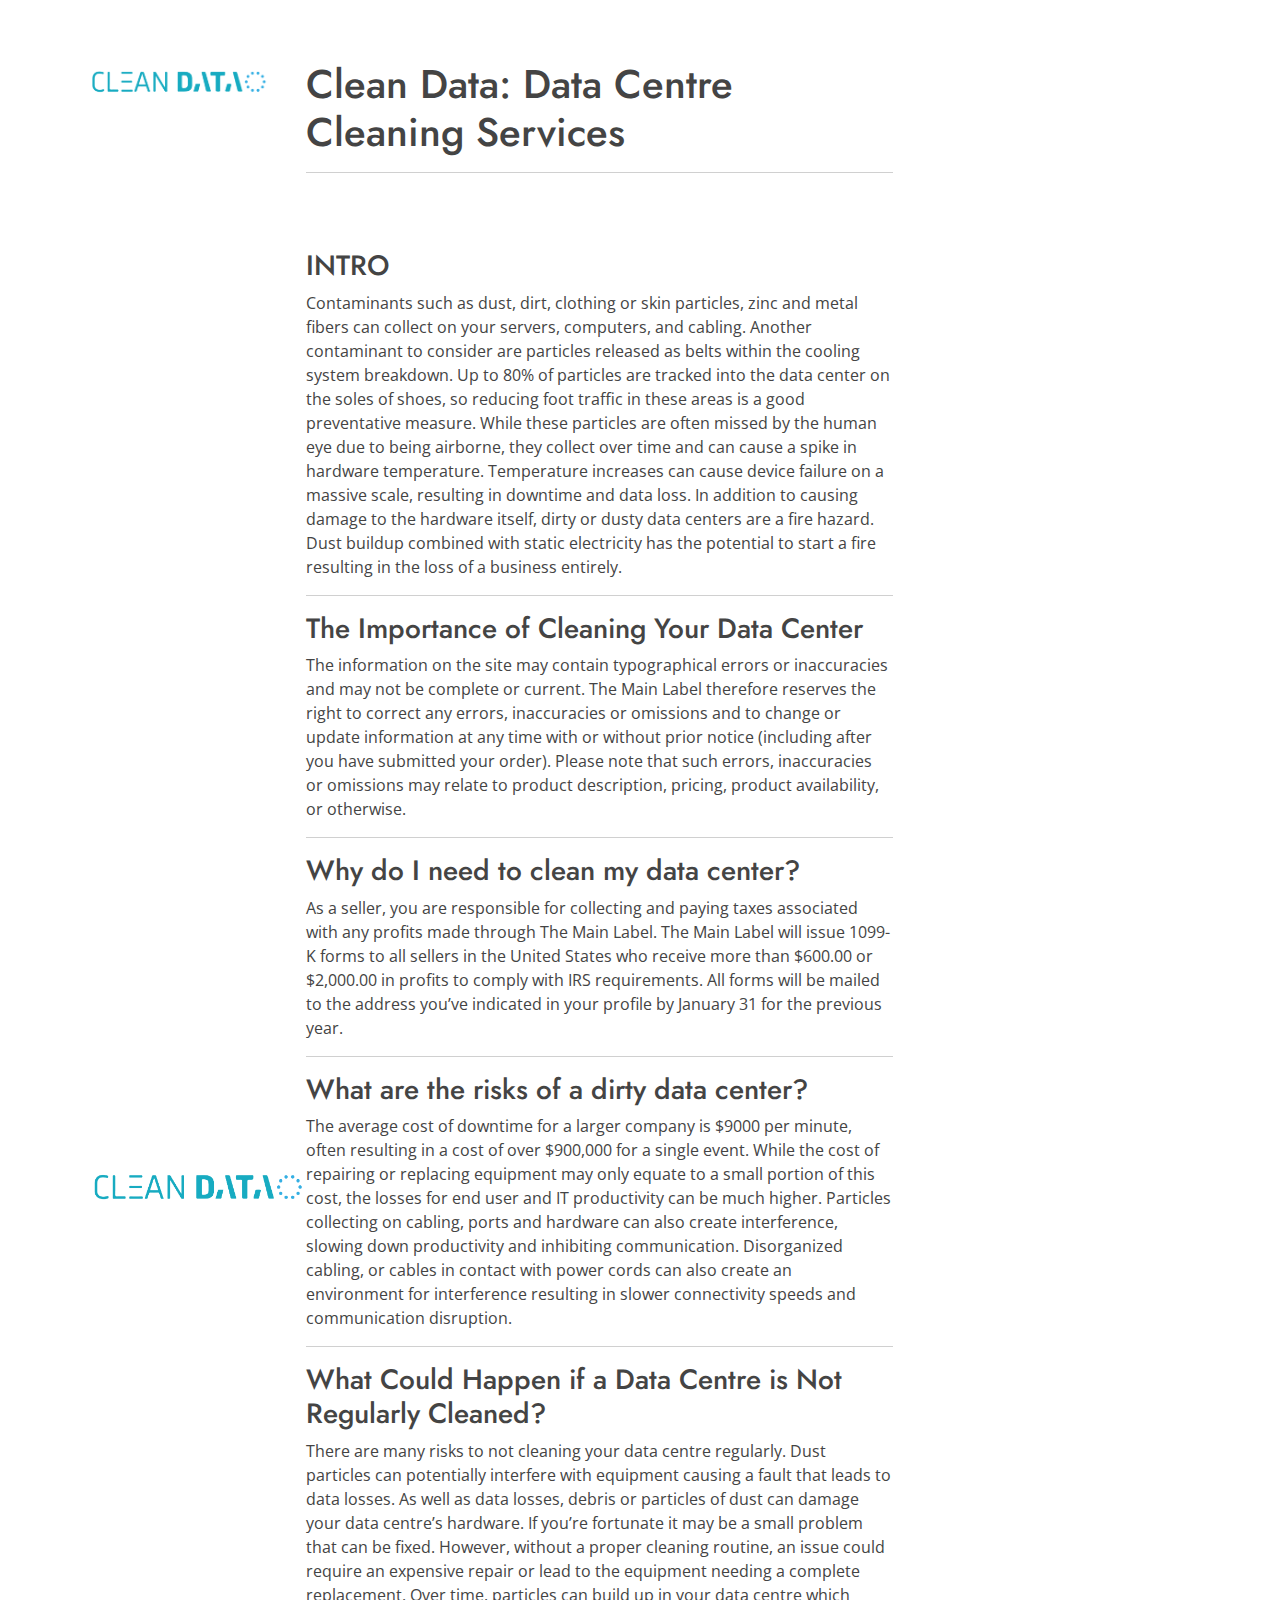
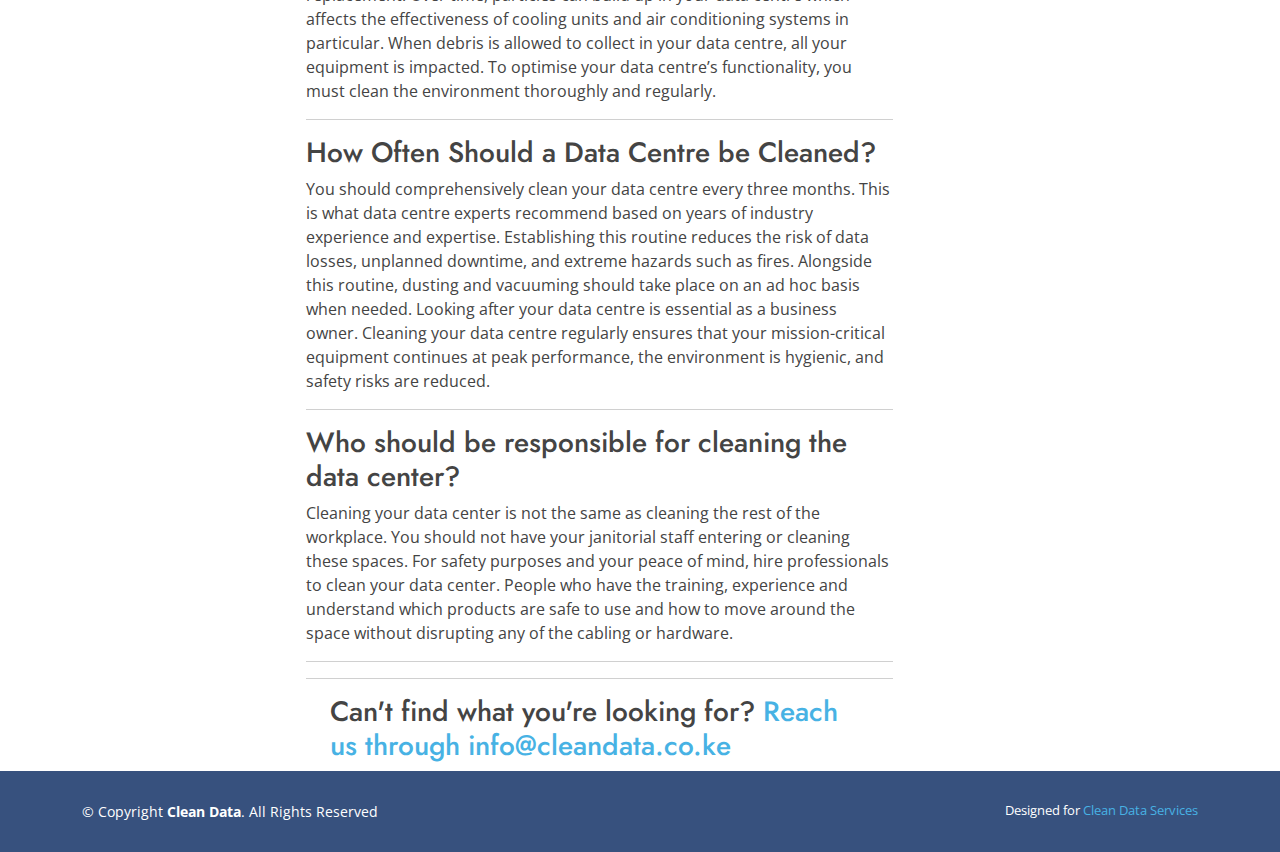
==== learn.html @ 46556fcc "Add files via upload" ====
<!DOCTYPE html>
<html lang="en">

<head>
  <meta charset="utf-8">
  <meta content="width=device-width, initial-scale=1.0" name="viewport">

  <title>Clean Data</title>
  <meta content="" name="description">
  <meta content="" name="keywords">

  <!-- Favicons -->
  <link href="img/cleandata.jpeg" rel="icon">
  <link href="img/cleandata.jpeg" rel="apple-touch-icon">

  <!-- Google Fonts -->
  <link href="https://fonts.googleapis.com/css?family=Open+Sans:300,300i,400,400i,600,600i,700,700i|Jost:300,300i,400,400i,500,500i,600,600i,700,700i|Poppins:300,300i,400,400i,500,500i,600,600i,700,700i" rel="stylesheet">
  <link rel="stylesheet" href="https://cdnjs.cloudflare.com/ajax/libs/font-awesome/6.2.0/css/all.min.css"  />
  <!-- Vendor CSS Files -->
  <link href="vendor/aos/aos.css" rel="stylesheet">
  <link href="vendor/bootstrap/css/bootstrap.min.css" rel="stylesheet">
  <link href="vendor/bootstrap-icons/bootstrap-icons.css" rel="stylesheet">
  <link href="vendor/boxicons/css/boxicons.min.css" rel="stylesheet">
  <link href="vendor/glightbox/css/glightbox.min.css" rel="stylesheet">
  <link href="vendor/remixicon/remixicon.css" rel="stylesheet">
  <link href="vendor/swiper/swiper-bundle.min.css" rel="stylesheet">

  <!-- Template Main CSS File -->
  <link href="css/style.css" rel="stylesheet">


</head>

<body>
  <!-- ======= Header ======= -->
  <header id="header" class="fixed-top ">

    <!-- top top navbar -->
    <div class="top-bar text-white-50 row gx-0 align-items-center d-none d-lg-flex">
      <div class="col-lg-6 px-5 text-start">
          <small><i class="fa fa-map-marker-alt me-2"></i>Thome ,Nairobi ,Kenya</small>
          <small class="ms-4"><i class="fa fa-envelope me-2"></i>info@cleandata.com</small>
          <small class="ms-4"><i class="fa fa-phone-alt me-3"></i>254717683653</small>
      </div>
      <div class="col-lg-6 px-5 text-end">
          <small>Follow us:</small>
          <!-- <a class="text-white-50 ms-3" href=""><i class="fab fa-facebook-f"></i></a> -->
          <a class="text-white-50 ms-3" href=""><i class="fab fa-twitter"></i></a>
          <a class="text-white-50 ms-3" href=""><i class="fab fa-linkedin-in"></i></a>
          <!-- <a class="text-white-50 ms-3" href=""><i class="fab fa-instagram"></i></a> -->
      </div>
  </div>
    

    <!--  -->

    <div class="container d-flex align-items-center">

      <!-- <h1 class="logo me-auto"><a href="index.html">Arsha</a></h1> -->
      <!-- Uncomment below if you prefer to use an image logo -->
      <a href="index.html" class="logo me-auto"><img src="img/CLEANDATA.png" alt="" class="img-fluid"></a>

    </div>
  </header><!-- End Header -->


    <div class="container d-flex align-items-center">

      <!-- <h1 class="logo me-auto"><a href="index.html">Arsha</a></h1> -->
      <!-- Uncomment below if you prefer to use an image logo -->
      <a href="index.html" class="logo me-auto"><img src="img/CLEANDATA.png" alt="" class="img-fluid"></a>

      <main class="header-offset content-wrapper about-wrapper">
        <div class="terms-container">
          <div class="row">
            <div class="col-sm-8 col-sm-offset-2">
              <section class="terms-title">
                <h1>Clean Data: Data Centre Cleaning Services</h1>
                <hr>
              </section>
              
              <div class="terms-body">
               
                <h3>INTRO</h3>
                <p>
                    Contaminants such as dust, dirt, clothing or skin particles, zinc and metal fibers can collect on your servers, computers, and cabling. Another contaminant to consider are particles released as belts within the cooling system breakdown. Up to 80% of particles are tracked into the data center on the soles of shoes, so reducing foot traffic in these areas is a good preventative measure. 
While these particles are often missed by the human eye due to being airborne, they collect over time and can cause a spike in hardware temperature. Temperature increases can cause device failure on a massive scale, resulting in downtime and data loss.
In addition to causing damage to the hardware itself, dirty or dusty data centers are a fire hazard. Dust buildup combined with static electricity has the potential to start a fire resulting in the loss of a business entirely. 

                </p>
                <hr>
                <h3>The Importance of Cleaning Your Data Center</h3>
                <p>The information on the site may contain typographical errors or inaccuracies and may not be complete or current. The Main Label therefore reserves the right to correct any errors, inaccuracies or omissions and to change or update information at any time with or without prior notice (including after you have submitted your order). Please note that such errors, inaccuracies or omissions may relate to product description, pricing, product availability, or otherwise.
                </p>
                <hr>
                <h3>Why do I need to clean my data center?</h3>
                <p>As a seller, you are responsible for collecting and paying taxes associated with any profits made through The Main Label. 
      
      The Main Label will issue 1099-K forms to all sellers in the United States who receive more than $600.00 or $2,000.00 in profits to comply with IRS requirements. 
      
      All forms will be mailed to the address you’ve indicated in your profile by January 31 for the previous year.</p>
                
                <hr>
                <h3>What are the risks of a dirty data center?</h3>
                <p>
                    The average cost of downtime for a larger company is $9000 per minute, often resulting in a cost of over $900,000 for a single event. 
                    While the cost of repairing or replacing equipment may only equate to a small portion of this cost, the losses for end user and IT productivity can be much higher.
                    Particles collecting on cabling, ports and hardware can also create interference, slowing down productivity and inhibiting communication. Disorganized cabling, or cables in contact with power cords can also create an environment for interference resulting in slower connectivity speeds and communication disruption.
                    
                </p>
                <hr>
                <h3>What Could Happen if a Data Centre is Not Regularly Cleaned? </h3>
                <p>
                    There are many risks to not cleaning your data centre regularly. Dust particles can potentially interfere with equipment causing a fault that leads to data losses. As well as data losses, debris or particles of dust can damage your data centre’s hardware. If you’re fortunate it may be a small problem that can be fixed. However, without a proper cleaning routine, an issue could require an expensive repair or lead to the equipment needing a complete replacement.
                    Over time, particles can build up in your data centre which affects the effectiveness of cooling units and air conditioning systems in particular. When debris is allowed to collect in your data centre, all your equipment is impacted. To optimise your data centre’s functionality, you must clean the environment thoroughly and regularly.
                     
                </p>
                <hr>
                <h3>How Often Should a Data Centre be Cleaned?</h3>
                <p>
                    You should comprehensively clean your data centre every three months. This is what data centre experts recommend based on years of industry experience and expertise. Establishing this routine reduces the risk of data losses, unplanned downtime, and extreme hazards such as fires. Alongside this routine, dusting and vacuuming should take place on an ad hoc basis when needed.
                    Looking after your data centre is essential as a business owner. Cleaning your data centre regularly ensures that your mission-critical equipment continues at peak performance, the environment is hygienic, and safety risks are reduced.
                      
                </p>
                <hr>
                <h3>Who should be responsible for cleaning the data center?</h3>
                <p>
                    Cleaning your data center is not the same as cleaning the rest of the workplace. You should not have your janitorial staff entering or cleaning these spaces. 
For safety purposes and your peace of mind, hire professionals to clean your data center. People who have the training, experience and understand which products are safe to use and how to move around the space without disrupting any of the cabling or hardware.

                </p>
                <hr><hr>

    
      
                  
                  <!-- FOOTER -->  
      <div class="container terms_footer"> 
        <h3>Can't find what you're looking for?
         <a href="mailto:info@cleandata.co.ke">Reach us  through  info@cleandata.co.ke</a></h3>
      </div>   
        
      </div>   
              </div>
            </div>
          </div>
          <!-- /.row -->
        </div>
        <!-- /.container -->
      
      
 




  </main><!-- End #main -->

 

   <!-- ======= Footer ======= -->
   <footer id="footer">
    <div class="container footer-bottom clearfix">
      <div class="copyright">
        &copy; Copyright <strong><span>Clean Data</span></strong>. All Rights Reserved
      </div>
      <div class="credits">
        Designed for <a href="index.html">Clean Data Services</a>
      </div>

    </div>
  </footer><!-- End Footer -->

</body>

</html>
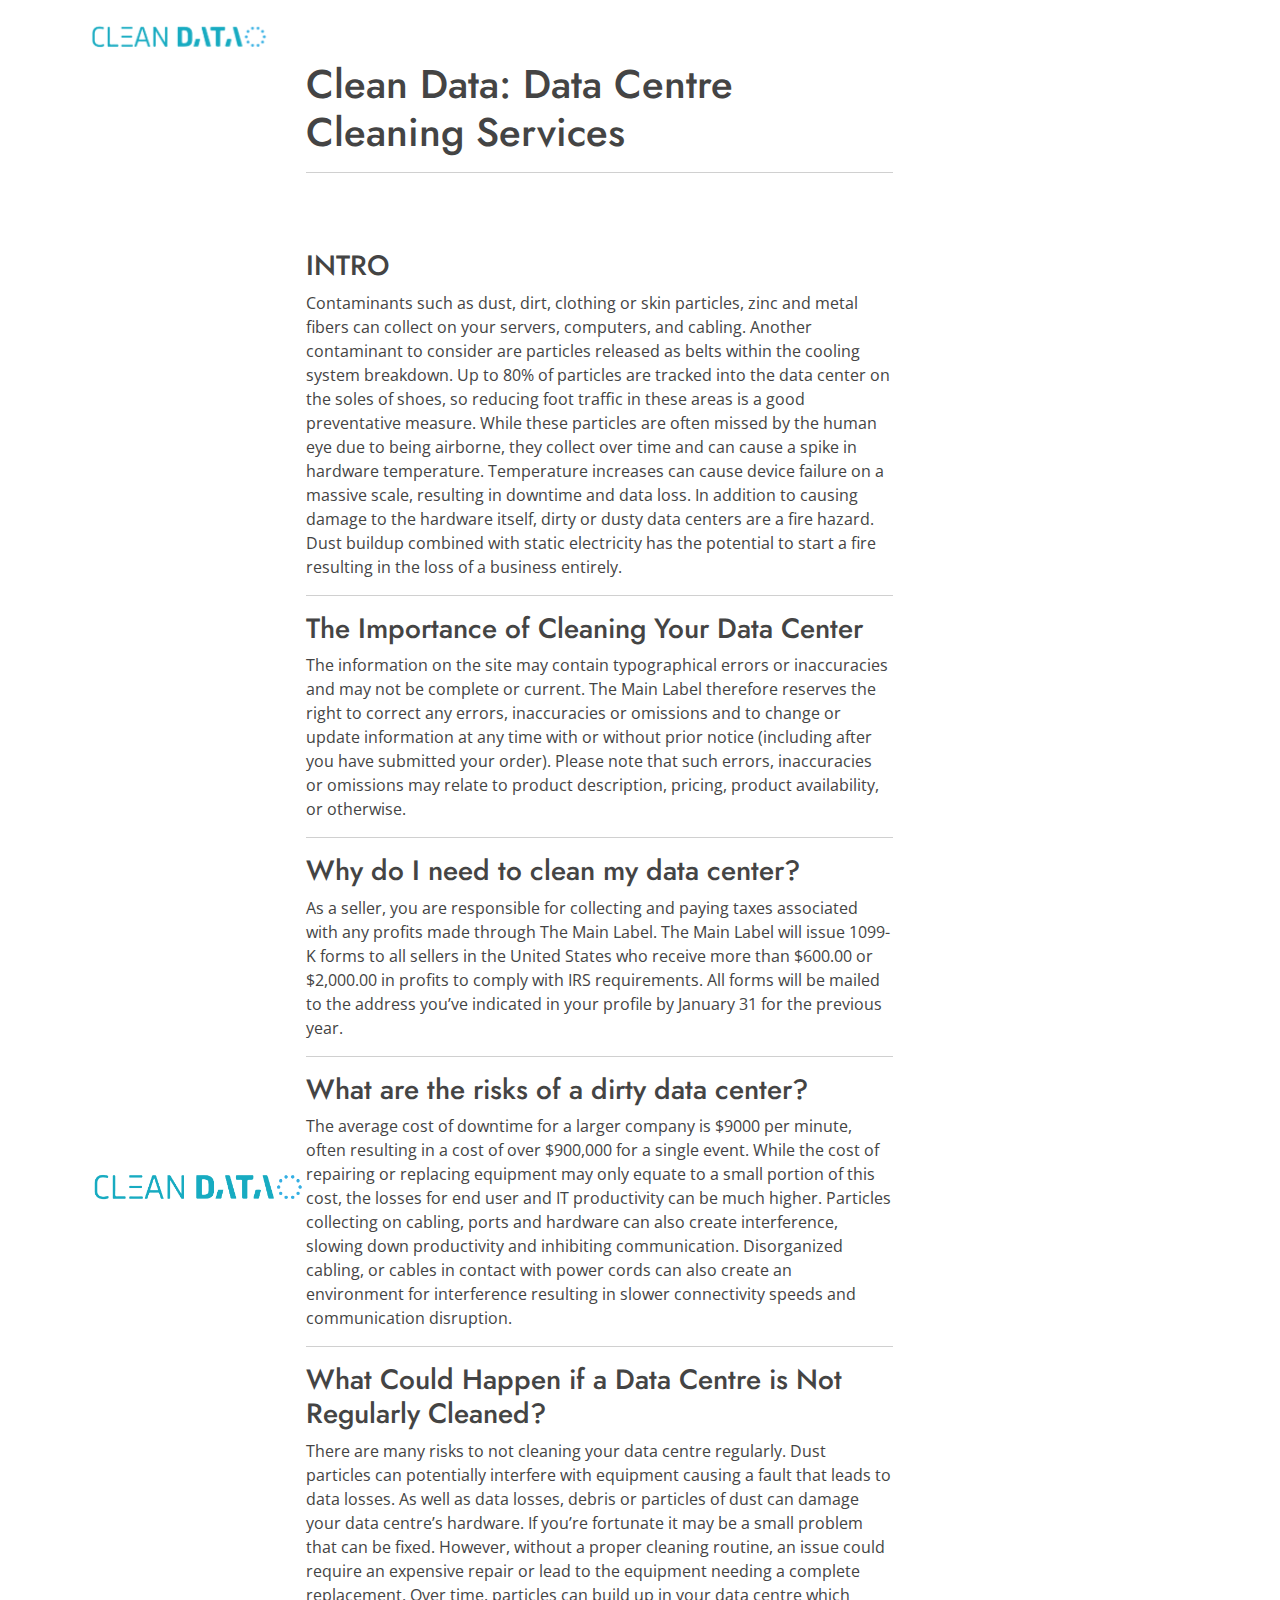
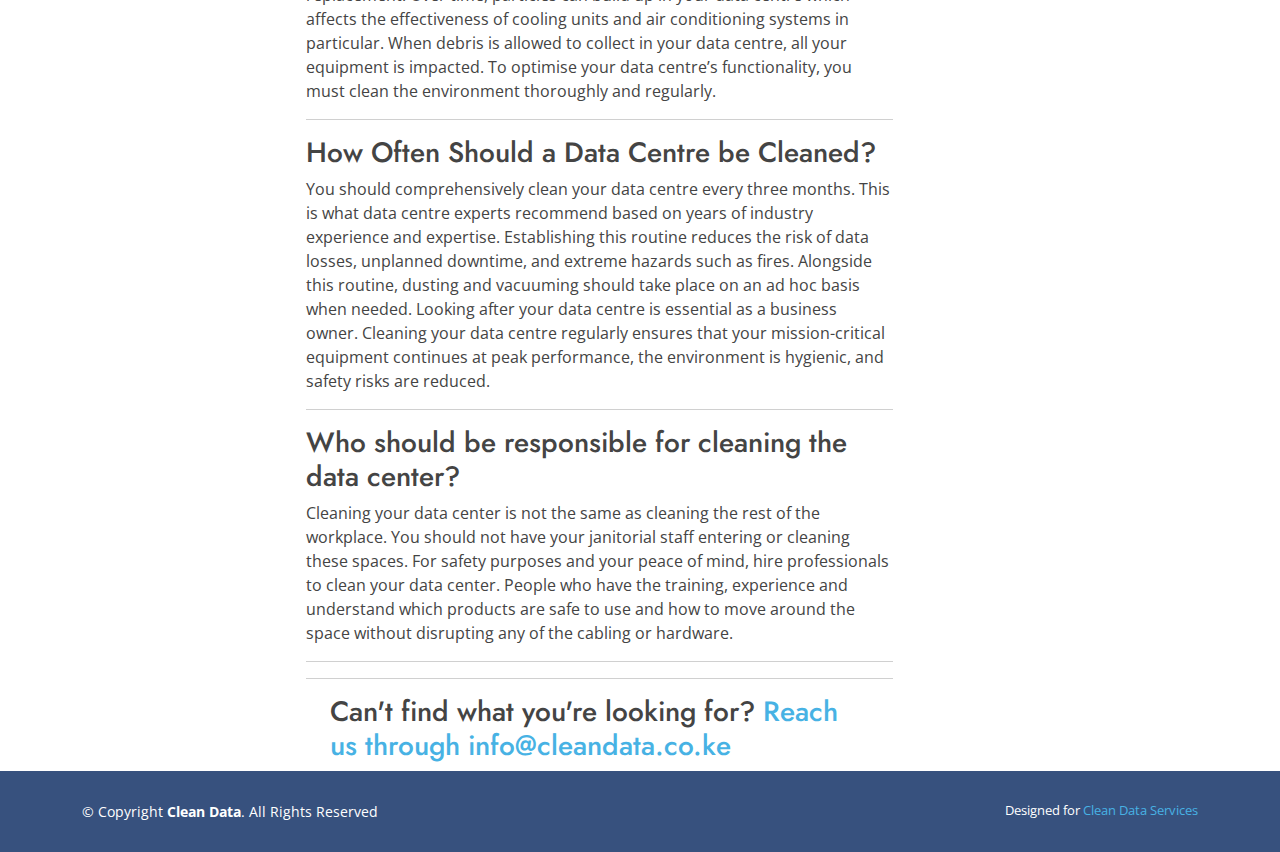
==== commit cf3b1c2d: "Add files via upload" ====
--- a/learn.html
+++ b/learn.html
@@ -36,20 +36,20 @@
   <header id="header" class="fixed-top ">
 
     <!-- top top navbar -->
-    <div class="top-bar text-white-50 row gx-0 align-items-center d-none d-lg-flex">
-      <div class="col-lg-6 px-5 text-start">
+    <!-- <div class="top-bar text-white-50 row gx-0 align-items-center d-none d-lg-flex"> -->
+      <!-- <div class="col-lg-6 px-5 text-start">
           <small><i class="fa fa-map-marker-alt me-2"></i>Thome ,Nairobi ,Kenya</small>
           <small class="ms-4"><i class="fa fa-envelope me-2"></i>info@cleandata.com</small>
           <small class="ms-4"><i class="fa fa-phone-alt me-3"></i>254717683653</small>
-      </div>
-      <div class="col-lg-6 px-5 text-end">
-          <small>Follow us:</small>
+      </div> -->
+      <!-- <div class="col-lg-6 px-5 text-end">
+          <small>Follow us:</small> -->
           <!-- <a class="text-white-50 ms-3" href=""><i class="fab fa-facebook-f"></i></a> -->
-          <a class="text-white-50 ms-3" href=""><i class="fab fa-twitter"></i></a>
-          <a class="text-white-50 ms-3" href=""><i class="fab fa-linkedin-in"></i></a>
+          <!-- <a class="text-white-50 ms-3" href=""><i class="fab fa-twitter"></i></a>
+          <a class="text-white-50 ms-3" href=""><i class="fab fa-linkedin-in"></i></a> -->
           <!-- <a class="text-white-50 ms-3" href=""><i class="fab fa-instagram"></i></a> -->
-      </div>
-  </div>
+      <!-- </div>
+  </div> -->
     
 
     <!--  -->
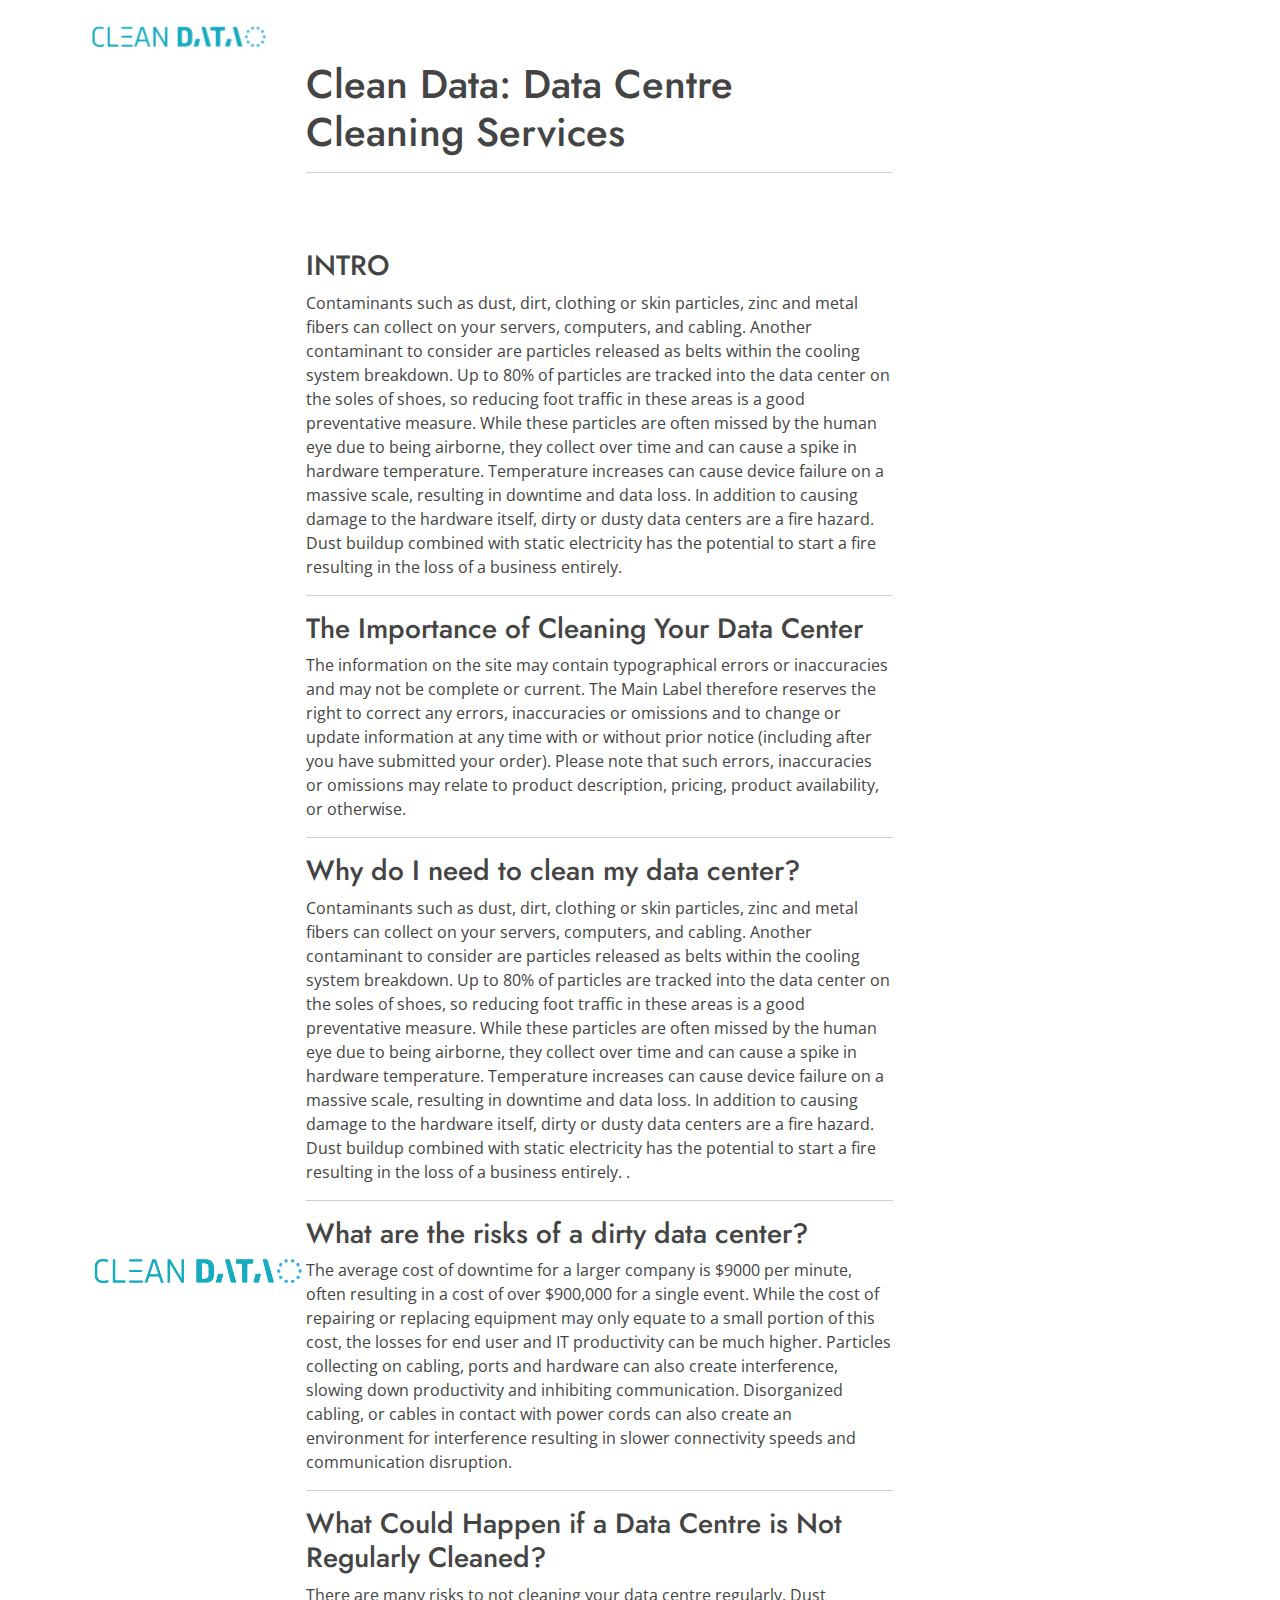
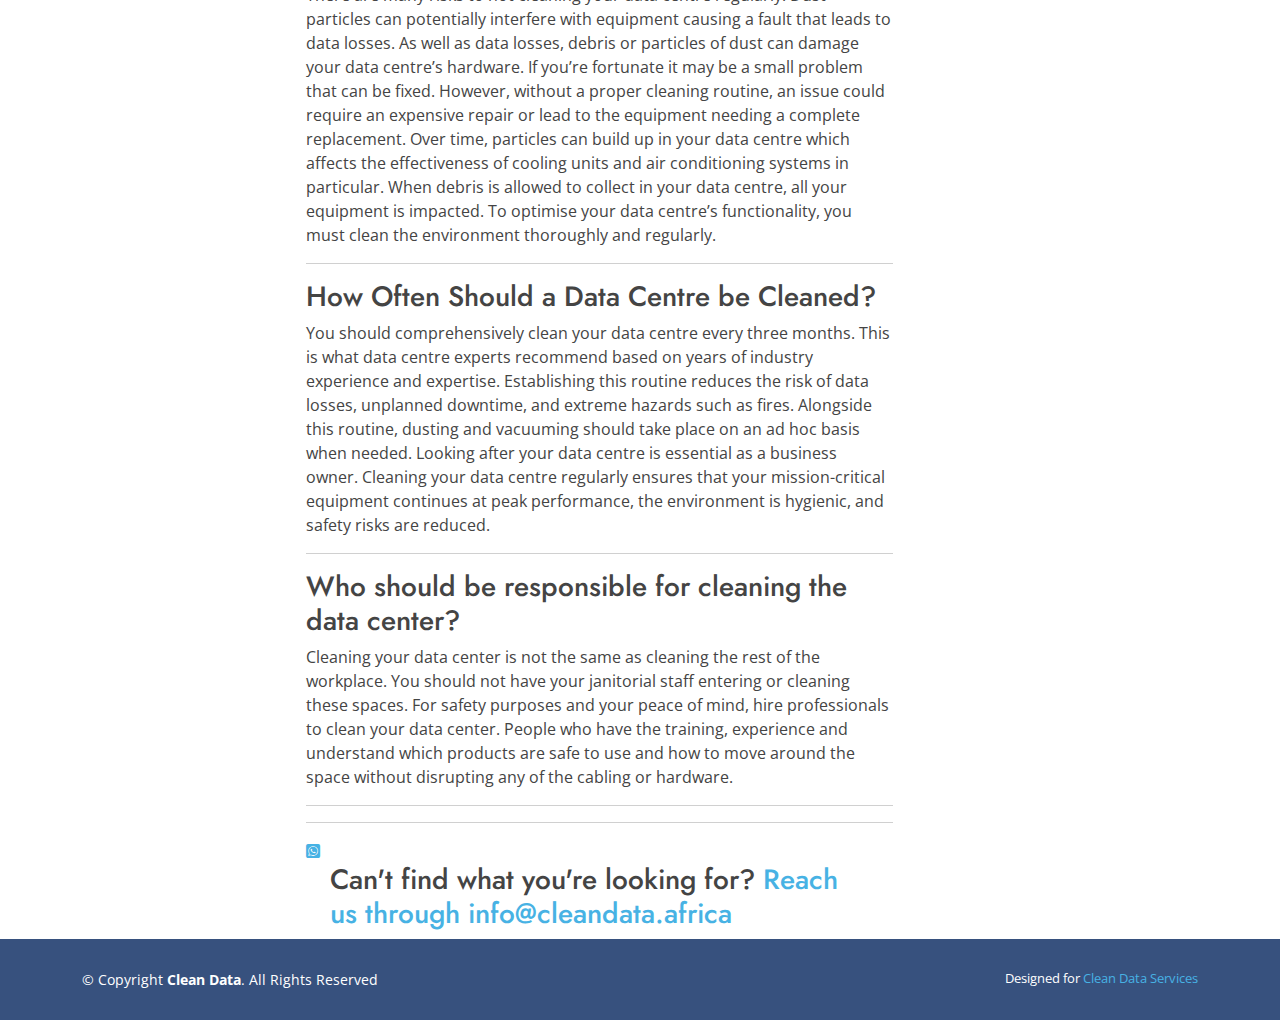
==== commit bdbd3cfb: "Add files via upload" ====
--- a/learn.html
+++ b/learn.html
@@ -39,7 +39,7 @@
     <!-- <div class="top-bar text-white-50 row gx-0 align-items-center d-none d-lg-flex"> -->
       <!-- <div class="col-lg-6 px-5 text-start">
           <small><i class="fa fa-map-marker-alt me-2"></i>Thome ,Nairobi ,Kenya</small>
-          <small class="ms-4"><i class="fa fa-envelope me-2"></i>info@cleandata.com</small>
+          <small class="ms-4"><i class="fa fa-envelope me-2"></i>info@cleandata.africa</small>
           <small class="ms-4"><i class="fa fa-phone-alt me-3"></i>254717683653</small>
       </div> -->
       <!-- <div class="col-lg-6 px-5 text-end">
@@ -94,11 +94,10 @@
                 </p>
                 <hr>
                 <h3>Why do I need to clean my data center?</h3>
-                <p>As a seller, you are responsible for collecting and paying taxes associated with any profits made through The Main Label. 
-      
-      The Main Label will issue 1099-K forms to all sellers in the United States who receive more than $600.00 or $2,000.00 in profits to comply with IRS requirements. 
-      
-      All forms will be mailed to the address you’ve indicated in your profile by January 31 for the previous year.</p>
+                <p>Contaminants such as dust, dirt, clothing or skin particles, zinc and metal fibers can collect on your servers, computers, and cabling. Another contaminant to consider are particles released as belts within the cooling system breakdown. Up to 80% of particles are tracked into the data center on the soles of shoes, so reducing foot traffic in these areas is a good preventative measure. 
+                    While these particles are often missed by the human eye due to being airborne, they collect over time and can cause a spike in hardware temperature. Temperature increases can cause device failure on a massive scale, resulting in downtime and data loss.
+                    In addition to causing damage to the hardware itself, dirty or dusty data centers are a fire hazard. Dust buildup combined with static electricity has the potential to start a fire resulting in the loss of a business entirely. 
+                    .</p>
                 
                 <hr>
                 <h3>What are the risks of a dirty data center?</h3>
@@ -131,13 +130,13 @@
                 </p>
                 <hr><hr>
 
-    
+                <a href="https://wa.me/254717683653" class="whatsapp_float"><span class="fab fa-whatsapp-square"><i class=""></i></span></a>
       
                   
                   <!-- FOOTER -->  
       <div class="container terms_footer"> 
         <h3>Can't find what you're looking for?
-         <a href="mailto:info@cleandata.co.ke">Reach us  through  info@cleandata.co.ke</a></h3>
+         <a href="mailto:info@cleandata.africa">Reach us  through  info@cleandata.africa</a></h3>
       </div>   
         
       </div>   
@@ -155,6 +154,7 @@
 
 
   </main><!-- End #main -->
+
 
  
 
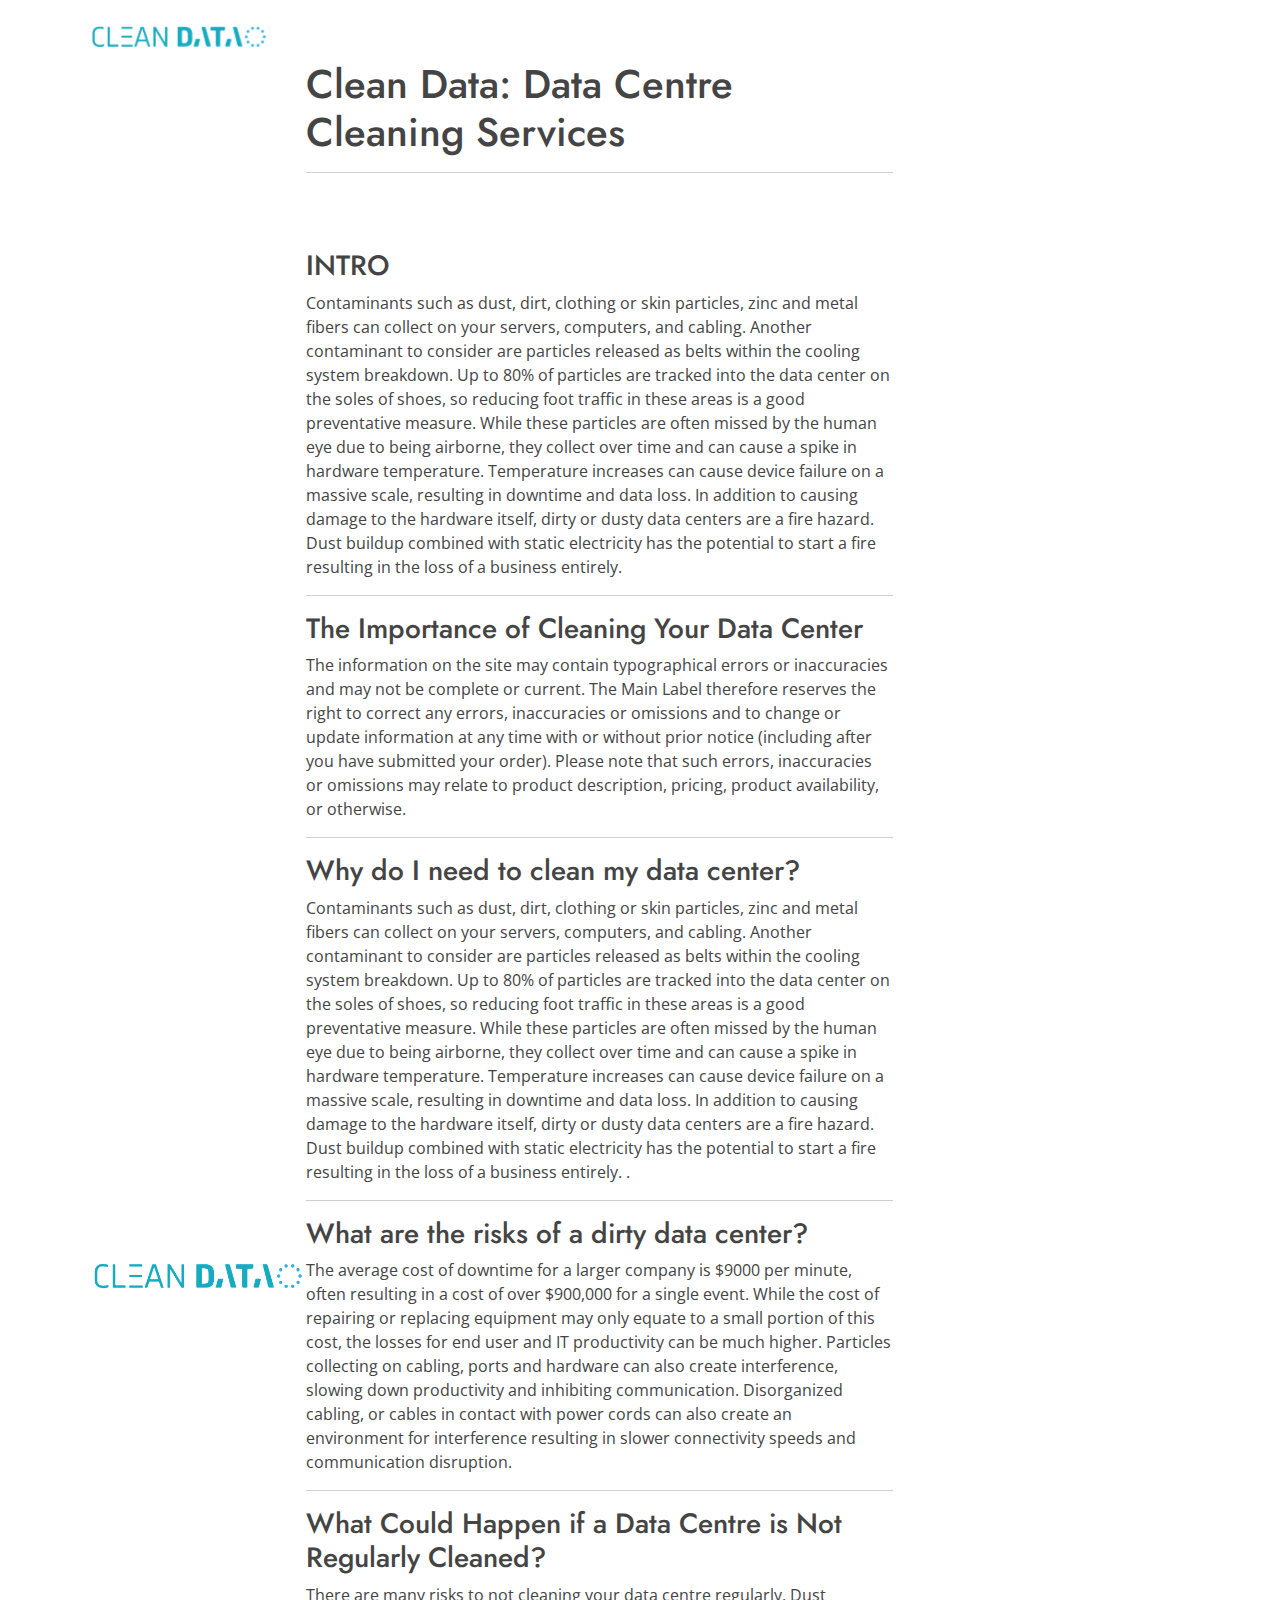
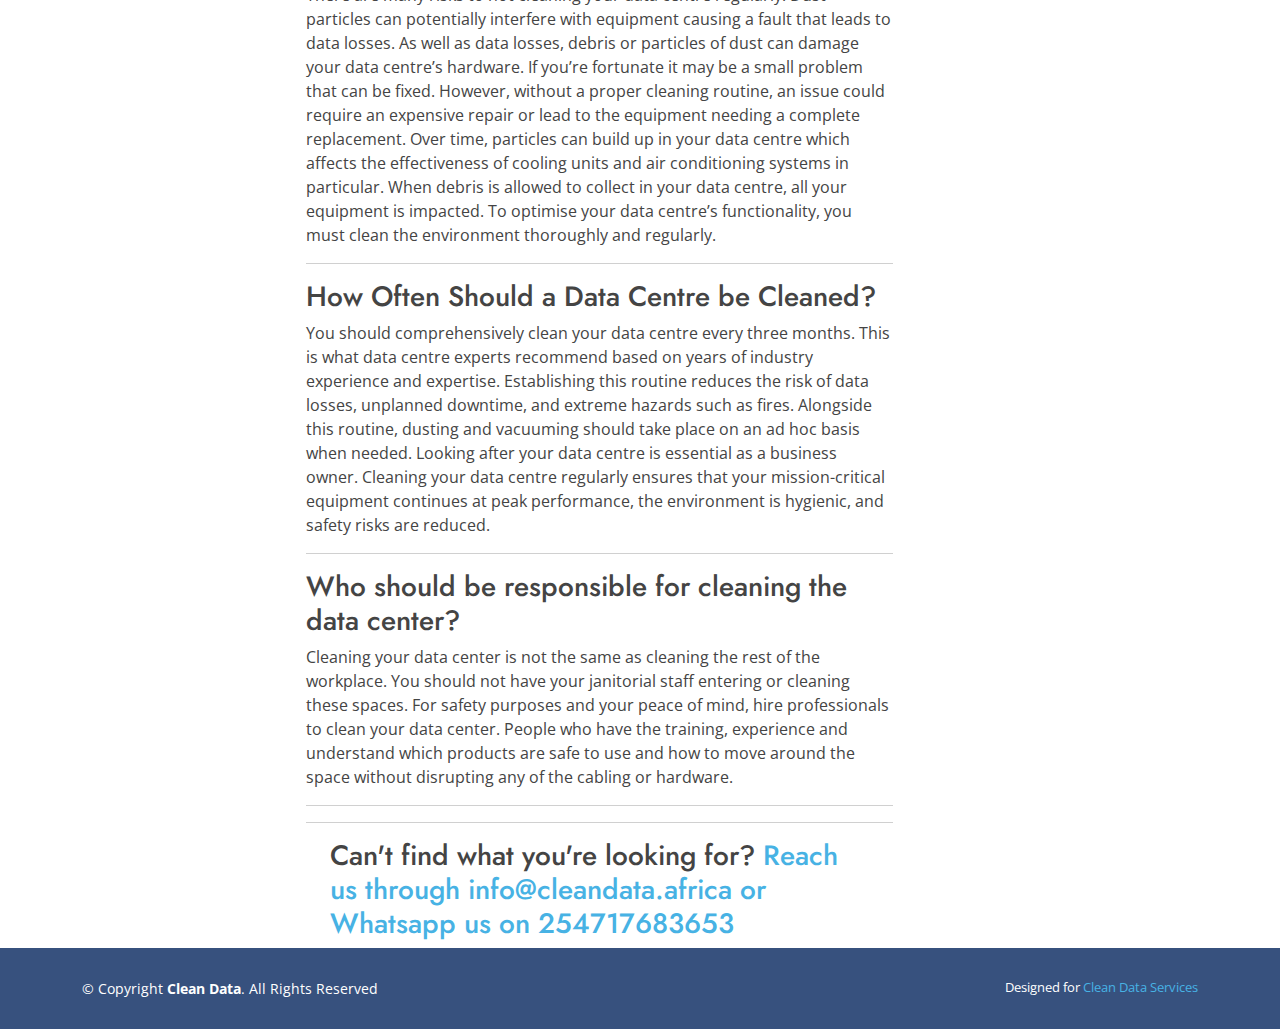
==== commit 11e9f831: "Update learn.html" ====
--- a/learn.html
+++ b/learn.html
@@ -130,13 +130,13 @@
                 </p>
                 <hr><hr>
 
-                <a href="https://wa.me/254717683653" class="whatsapp_float"><span class="fab fa-whatsapp-square"><i class=""></i></span></a>
+<!--                 <a href="https://wa.me/254717683653" class="whatsapp_float"><span class="fab fa-whatsapp-square"><i class=""></i></span></a> -->
       
                   
                   <!-- FOOTER -->  
       <div class="container terms_footer"> 
         <h3>Can't find what you're looking for?
-         <a href="mailto:info@cleandata.africa">Reach us  through  info@cleandata.africa</a></h3>
+         <a href="#">Reach us  through  info@cleandata.africa or Whatsapp us on 254717683653  </a></h3>
       </div>   
         
       </div>   
@@ -173,4 +173,4 @@
 
 </body>
 
-</html>+</html>
--- a/css/style.css
+++ b/css/style.css
@@ -1,3 +1,49 @@
+
+
+.whatsapp_float {
+  position: fixed;
+  width: 60px;
+  height: 60px;
+  bottom: 40px;
+  right: 40px;
+  background-color: #25d366;
+  color: #25d366;
+  border-radius: 80px;
+  text-align: center;
+  font-size: 30px;
+  box-shadow: 2px 2px 3px #999;
+  z-index: 100;
+}
+.whatsapp-icon {
+  margin-top: 20px;
+}
+
+/* for mobile */
+@media screen and (max-width: 767px){
+  .whatsapp-icon {
+    margin-top: 10px;
+  }
+  .whatsapp_float {
+    width: 40px;
+    height: 40px;
+    bottom: 20px;
+    right: 10px;
+    font-size: 22px;
+  }
+}
+
+
+
+
+
+
+
+
+
+
+
+
+
 
 
 /*--------------------------------------------------------------
@@ -1820,4 +1866,3 @@
     padding-top: 4px;
   }
 }
-
